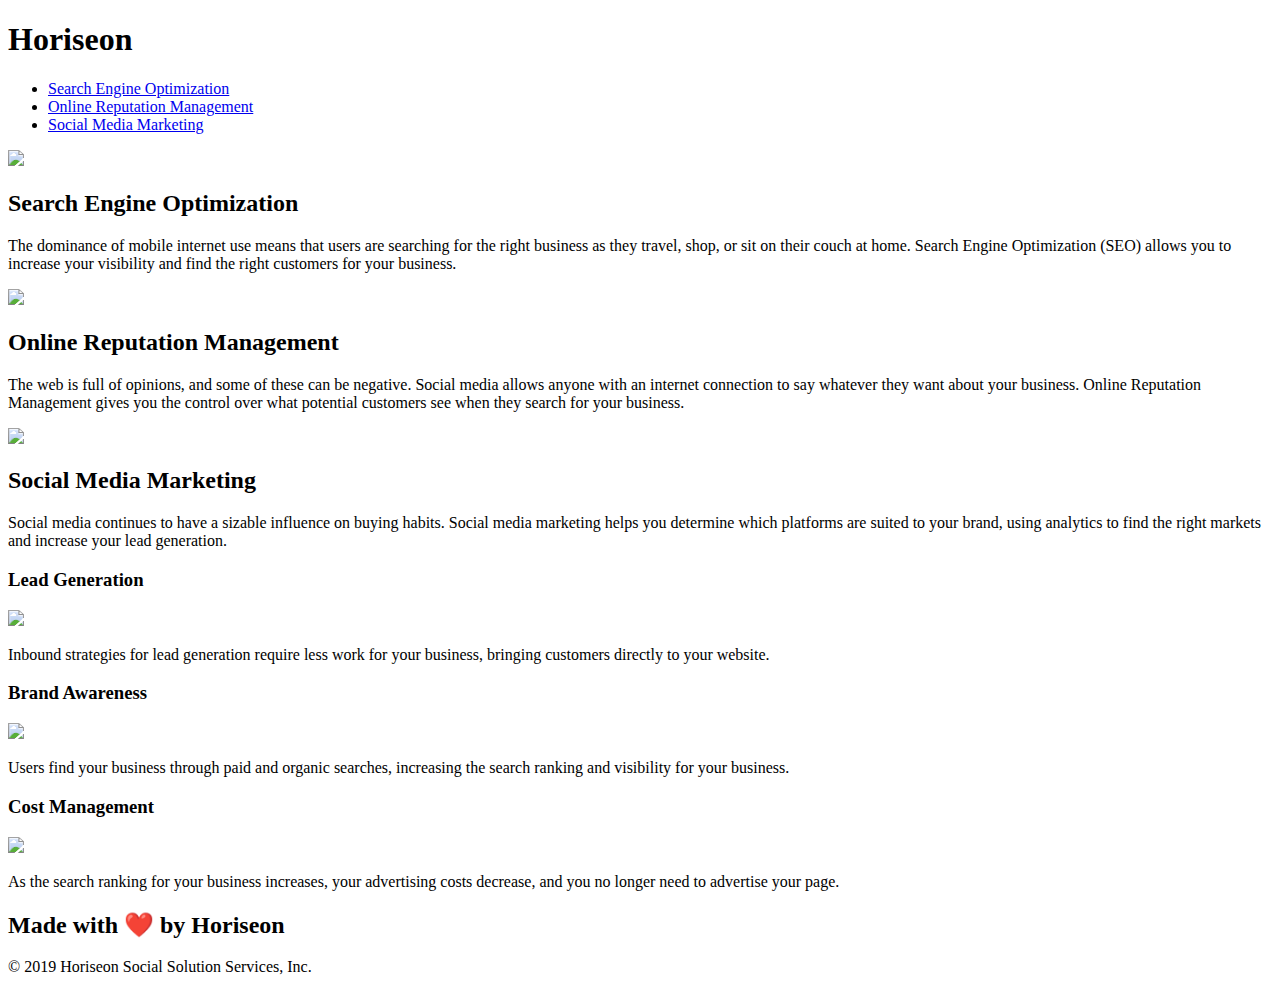
==== index.html @ 66bcd549 "Setup" ====
<!DOCTYPE html>
<html lang="en-us">

<head>
    <meta charset="UTF-8" />
    <link rel="stylesheet" href="./assets/css/style.css">
    <title>website</title>
</head>

<body>
    <div class="header">
        <h1>Hori<span class="seo">seo</span>n</h1>
        <div>
            <ul>
                <li>
                    <a href="#search-engine-optimization">Search Engine Optimization</a>
                </li>
                <li>
                    <a href="#online-reputation-management">Online Reputation Management</a>
                </li>
                <li>
                    <a href="#social-media-marketing">Social Media Marketing</a>
                </li>
            </ul>
        </div>
    </div>
    <div class="hero"></div>
    <div class="content">
        <div class="search-engine-optimization">
            <img src="./assets/images/search-engine-optimization.jpg" class="float-left" />
            <h2>Search Engine Optimization</h2>
            <p>
                The dominance of mobile internet use means that users are searching for the right business as they travel, shop, or sit on their couch at home. Search Engine Optimization (SEO) allows you to increase your visibility and find the right customers for your business.
            </p>
        </div>
        <div id="online-reputation-management" class="online-reputation-management">
            <img src="./assets/images/online-reputation-management.jpg" class="float-right" />
            <h2>Online Reputation Management</h2>
            <p>
                The web is full of opinions, and some of these can be negative. Social media allows anyone with an internet connection to say whatever they want about your business. Online Reputation Management gives you the control over what potential customers see when they search for your business.
            </p>
        </div>
        <div id="social-media-marketing" class="social-media-marketing">
            <img src="./assets/images/social-media-marketing.jpg" class="float-left" />
            <h2>Social Media Marketing</h2>
            <p>
                Social media continues to have a sizable influence on buying habits. Social media marketing helps you determine which platforms are suited to your brand, using analytics to find the right markets and increase your lead generation.
            </p>
        </div>
    </div>
    <div class="benefits">
        <div class="benefit-lead">
            <h3>Lead Generation</h3>
            <img src="./assets/images/lead-generation.png" />
            <p>
                Inbound strategies for lead generation require less work for your business, bringing customers directly to your website.
            </p>
        </div>
        <div class="benefit-brand">
            <h3>Brand Awareness</h3>
            <img src="./assets/images/brand-awareness.png" />
            <p>
                Users find your business through paid and organic searches, increasing the search ranking and visibility for your business.
            </p>
        </div>
        <div class="benefit-cost">
            <h3>Cost Management</h3>
            <img src="./assets/images/cost-management.png" />
            <p>
                As the search ranking for your business increases, your advertising costs decrease, and you no longer need to advertise your page.
            </p>
        </div>
    </div>
    <div class="footer">
        <h2>Made with ❤️️ by Horiseon</h2>
        <p>
            &copy; 2019 Horiseon Social Solution Services, Inc.
        </p>
    </div>
</body>

</html>
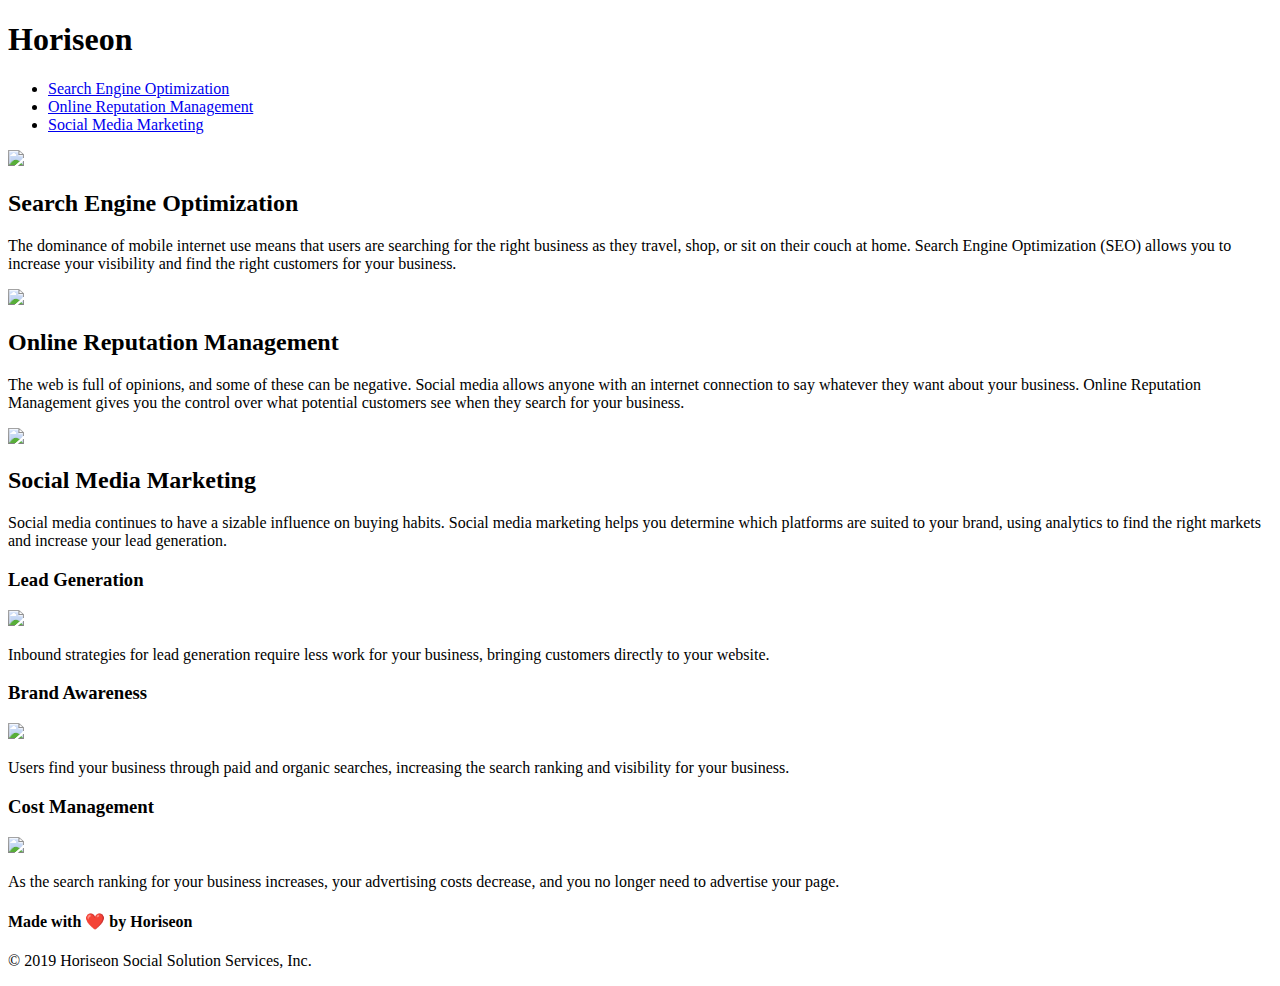
==== commit f4574580: "MOved Index out of folder" ====
--- a/index.html
+++ b/index.html
@@ -8,9 +8,9 @@
 </head>
 
 <body>
-    <div class="header">
+    <header class="header">
         <h1>Hori<span class="seo">seo</span>n</h1>
-        <div>
+        <nav>
             <ul>
                 <li>
                     <a href="#search-engine-optimization">Search Engine Optimization</a>
@@ -22,61 +22,61 @@
                     <a href="#social-media-marketing">Social Media Marketing</a>
                 </li>
             </ul>
-        </div>
-    </div>
-    <div class="hero"></div>
-    <div class="content">
-        <div class="search-engine-optimization">
+        </nav>
+    </header>
+    <figure class="hero"></figure>
+    <main class="content">
+        <article id="search-engine-optimization" class="search-engine-optimization">
             <img src="./assets/images/search-engine-optimization.jpg" class="float-left" />
             <h2>Search Engine Optimization</h2>
             <p>
                 The dominance of mobile internet use means that users are searching for the right business as they travel, shop, or sit on their couch at home. Search Engine Optimization (SEO) allows you to increase your visibility and find the right customers for your business.
             </p>
-        </div>
-        <div id="online-reputation-management" class="online-reputation-management">
+        </article>
+        <article id="online-reputation-management" class="online-reputation-management">
             <img src="./assets/images/online-reputation-management.jpg" class="float-right" />
             <h2>Online Reputation Management</h2>
             <p>
                 The web is full of opinions, and some of these can be negative. Social media allows anyone with an internet connection to say whatever they want about your business. Online Reputation Management gives you the control over what potential customers see when they search for your business.
             </p>
-        </div>
-        <div id="social-media-marketing" class="social-media-marketing">
+        </article>
+        <article id="social-media-marketing" class="social-media-marketing">
             <img src="./assets/images/social-media-marketing.jpg" class="float-left" />
             <h2>Social Media Marketing</h2>
             <p>
                 Social media continues to have a sizable influence on buying habits. Social media marketing helps you determine which platforms are suited to your brand, using analytics to find the right markets and increase your lead generation.
             </p>
-        </div>
-    </div>
-    <div class="benefits">
-        <div class="benefit-lead">
+        </article>
+    </main>
+    <main class="benefits">
+        <article class="benefit-lead">
             <h3>Lead Generation</h3>
             <img src="./assets/images/lead-generation.png" />
             <p>
                 Inbound strategies for lead generation require less work for your business, bringing customers directly to your website.
             </p>
-        </div>
-        <div class="benefit-brand">
+        </article>
+        <article class="benefit-brand">
             <h3>Brand Awareness</h3>
             <img src="./assets/images/brand-awareness.png" />
             <p>
                 Users find your business through paid and organic searches, increasing the search ranking and visibility for your business.
             </p>
-        </div>
-        <div class="benefit-cost">
+        </article>
+        <article class="benefit-cost">
             <h3>Cost Management</h3>
             <img src="./assets/images/cost-management.png" />
             <p>
                 As the search ranking for your business increases, your advertising costs decrease, and you no longer need to advertise your page.
             </p>
-        </div>
-    </div>
-    <div class="footer">
-        <h2>Made with ❤️️ by Horiseon</h2>
+        </article>
+    </main>
+    <footer class="footer">
+        <h4>Made with ❤️️ by Horiseon</h4>
         <p>
             &copy; 2019 Horiseon Social Solution Services, Inc.
         </p>
-    </div>
+    </footer>
 </body>
 
 </html>
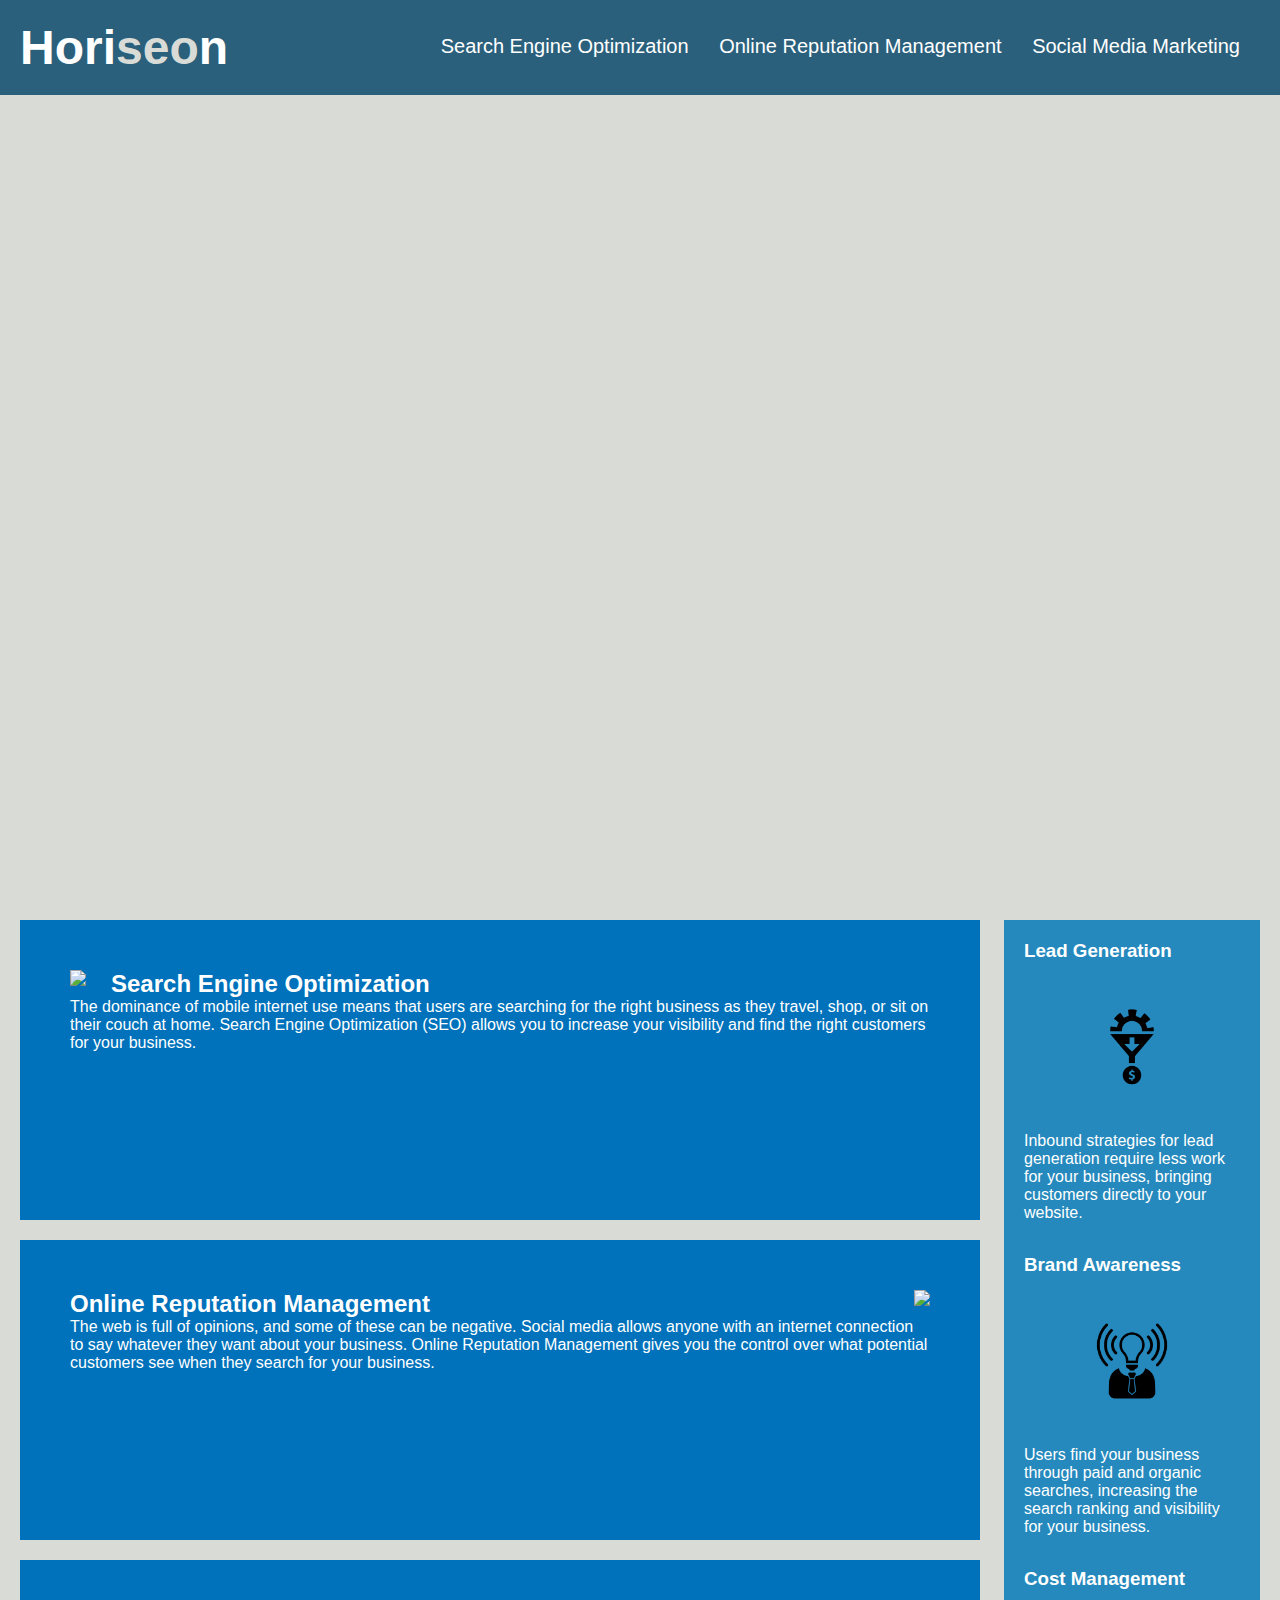
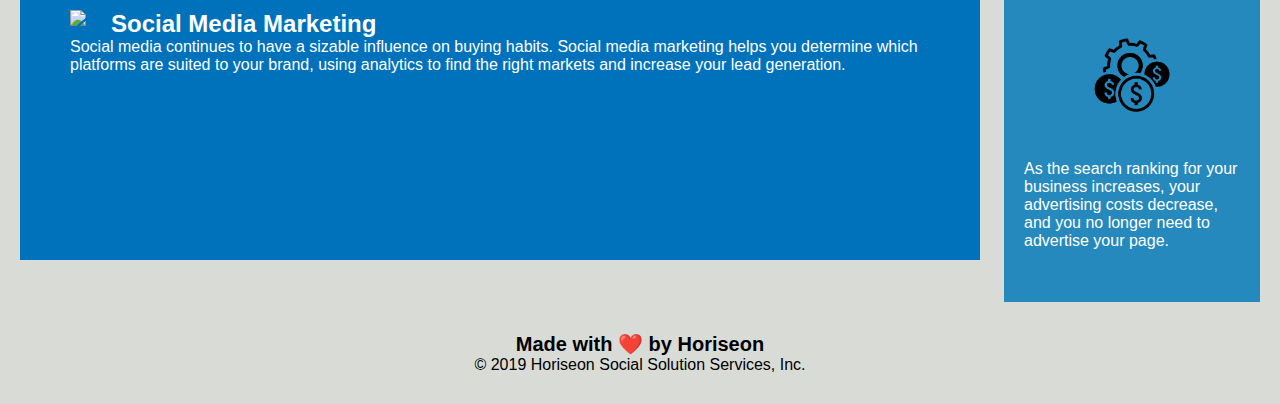
==== commit 0ff9b2b0: "Verified assets" ====
--- a/index.html
+++ b/index.html
@@ -3,7 +3,7 @@
 
 <head>
     <meta charset="UTF-8" />
-    <link rel="stylesheet" href="./assets/css/style.css">
+    <link rel="stylesheet" href="style.css">
     <title>website</title>
 </head>
 
@@ -27,21 +27,21 @@
     <figure class="hero"></figure>
     <main class="content">
         <article id="search-engine-optimization" class="search-engine-optimization">
-            <img src="./assets/images/search-engine-optimization.jpg" class="float-left" />
+            <img src="search-engine-optimization.jpg" class="float-left" />
             <h2>Search Engine Optimization</h2>
             <p>
                 The dominance of mobile internet use means that users are searching for the right business as they travel, shop, or sit on their couch at home. Search Engine Optimization (SEO) allows you to increase your visibility and find the right customers for your business.
             </p>
         </article>
         <article id="online-reputation-management" class="online-reputation-management">
-            <img src="./assets/images/online-reputation-management.jpg" class="float-right" />
+            <img src="online-reputation-management.jpg" class="float-right" />
             <h2>Online Reputation Management</h2>
             <p>
                 The web is full of opinions, and some of these can be negative. Social media allows anyone with an internet connection to say whatever they want about your business. Online Reputation Management gives you the control over what potential customers see when they search for your business.
             </p>
         </article>
         <article id="social-media-marketing" class="social-media-marketing">
-            <img src="./assets/images/social-media-marketing.jpg" class="float-left" />
+            <img src="social-media-marketing.jpg" class="float-left" />
             <h2>Social Media Marketing</h2>
             <p>
                 Social media continues to have a sizable influence on buying habits. Social media marketing helps you determine which platforms are suited to your brand, using analytics to find the right markets and increase your lead generation.
@@ -51,21 +51,21 @@
     <main class="benefits">
         <article class="benefit-lead">
             <h3>Lead Generation</h3>
-            <img src="./assets/images/lead-generation.png" />
+            <img src="lead-generation.png" />
             <p>
                 Inbound strategies for lead generation require less work for your business, bringing customers directly to your website.
             </p>
         </article>
         <article class="benefit-brand">
             <h3>Brand Awareness</h3>
-            <img src="./assets/images/brand-awareness.png" />
+            <img src="brand-awareness.png" />
             <p>
                 Users find your business through paid and organic searches, increasing the search ranking and visibility for your business.
             </p>
         </article>
         <article class="benefit-cost">
             <h3>Cost Management</h3>
-            <img src="./assets/images/cost-management.png" />
+            <img src="cost-management.png" />
             <p>
                 As the search ranking for your business increases, your advertising costs decrease, and you no longer need to advertise your page.
             </p>
--- a/style.css
+++ b/style.css
@@ -0,0 +1,140 @@
+* {
+    box-sizing: border-box;
+    padding: 0;
+    margin: 0;
+}
+
+body {
+    background-color: #d9dcd6;
+}
+
+.header {
+    padding: 20px;
+    font-family: 'Trebuchet MS', 'Lucida Sans Unicode', 'Lucida Grande', 'Lucida Sans', Arial, sans-serif;
+    background-color: #2a607c;
+    color: #ffffff;
+}
+
+.header h1 {
+    display: inline-block;
+    font-size: 48px;
+}
+
+.header h1 .seo {
+    color: #d9dcd6;
+}
+
+.header nav {
+    padding-top: 15px;
+    margin-right: 20px;
+    float: right;
+    font-family: 'Gill Sans', 'Gill Sans MT', Calibri, 'Trebuchet MS', sans-serif;
+    font-size: 20px;
+}
+
+.header nav ul {
+    list-style-type: none;
+}
+
+.header nav ul li {
+    display: inline-block;
+    margin-left: 25px;
+}
+
+a {
+    color: #ffffff;
+    text-decoration: none;
+}
+
+p {
+    font-size: 16px;
+}
+
+.hero {
+    height: 800px;
+    width: 100%;
+    margin-bottom: 25px;
+    background-image: url("digital-marketing-meeting.jpg");
+    background-size: cover;
+    background-position: center;
+}
+
+.float-left {
+    float: left;
+    margin-right: 25px;
+}
+
+.float-right {
+    float: right;
+    margin-left: 25px;
+}
+
+.content {
+    width: 75%;
+    display: inline-block;
+    margin-left: 20px;
+}
+
+.search-engine-optimization, 
+.online-reputation-management, 
+.social-media-marketing {
+    margin-bottom: 20px;
+    padding: 50px;
+    height: 300px;
+    font-family: 'Gill Sans', 'Gill Sans MT', Calibri, 'Trebuchet MS', sans-serif;
+    background-color: #0072bb;
+    color: #ffffff;
+}
+
+.search-engine-optimization img, 
+.online-reputation-management img, 
+.social-media-marketing img {
+    max-height: 200px;
+}
+
+.h2 {
+    margin-bottom: 20px;
+    font-size: 36px;
+}
+
+.benefits {
+    margin-right: 20px;
+    padding: 20px;
+    clear: both;
+    float: right;
+    width: 20%;
+    height: 100%;
+    font-family: 'Gill Sans', 'Gill Sans MT', Calibri, 'Trebuchet MS', sans-serif;
+    background-color: #2589bd;
+}
+
+.benefit-lead, 
+.benefit-brand, 
+.benefit-cost {
+    margin-bottom: 32px;
+    color: #ffffff;
+}
+
+.h3 {
+    margin-bottom: 10px;
+    text-align: center;
+}
+
+.benefit-lead img, 
+.benefit-brand img, 
+.benefit-cost img {
+    display: block;
+    margin: 10px auto;
+    max-width: 150px;
+}
+
+.footer {
+    padding: 30px;
+    clear: both;
+    font-family: 'Trebuchet MS', 'Lucida Sans Unicode', 'Lucida Grande', 'Lucida Sans', Arial, sans-serif;
+    text-align: center;
+}
+
+.footer h4 {
+    font-size: 20px;
+}
